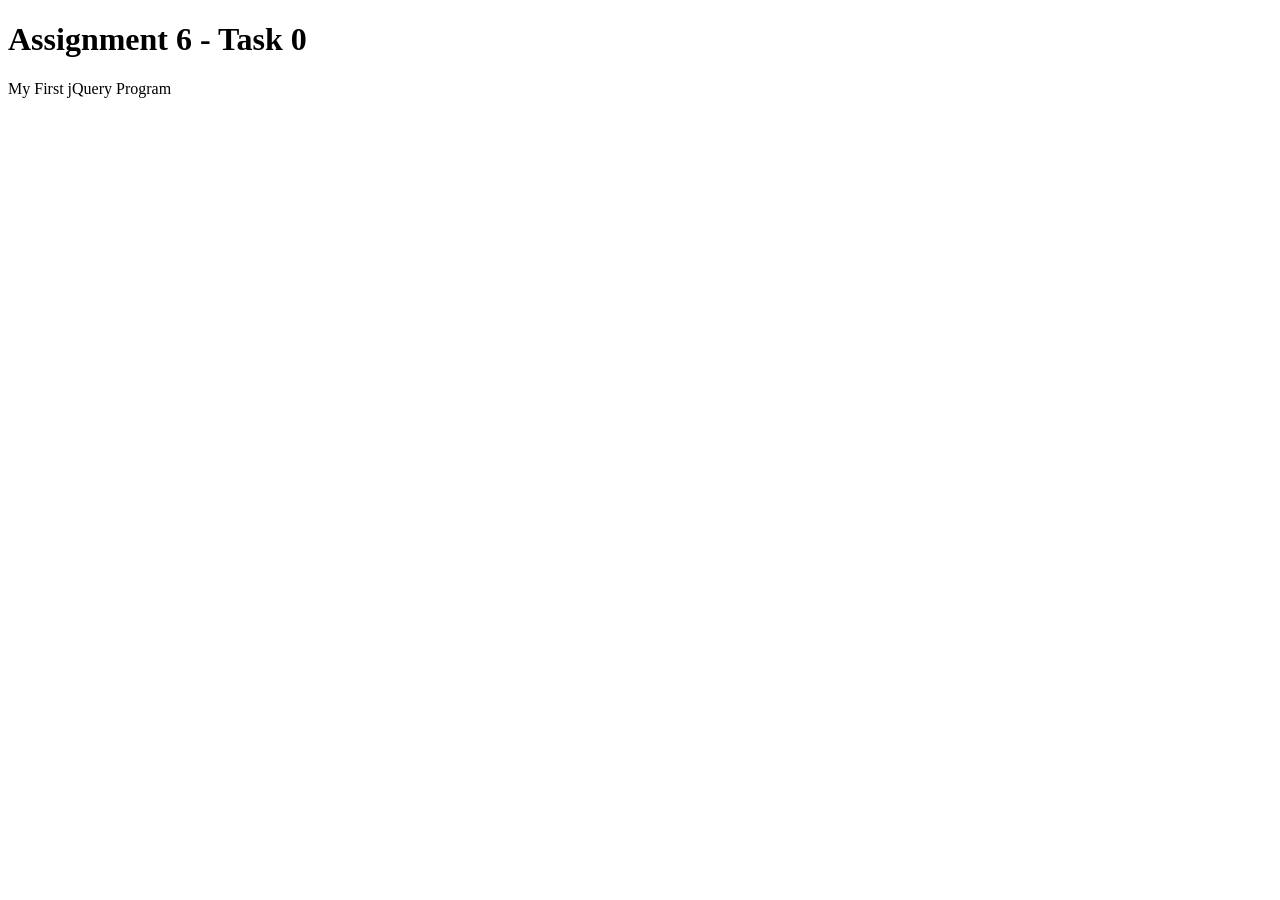
==== index.html @ 3cacc840 "complete task 0 jquery setup" ====
<!DOCTYPE html>
<html lang="en">
<head>
    <meta charset="UTF-8">
    <meta name="viewport" content="width=device-width, initial-scale=1.0">
    <title>Task 0 - jQuery Setup</title>
</head>
<body>

    <h1>Assignment 6 - Task 0</h1>
    <p>My First jQuery Program</p>

    <!-- jQuery CDN -->
    <script src="https://code.jquery.com/jquery-3.7.1.min.js"></script>

    <!-- My JavaScript file -->
    <script src="script.js"></script>

</body>
</html>
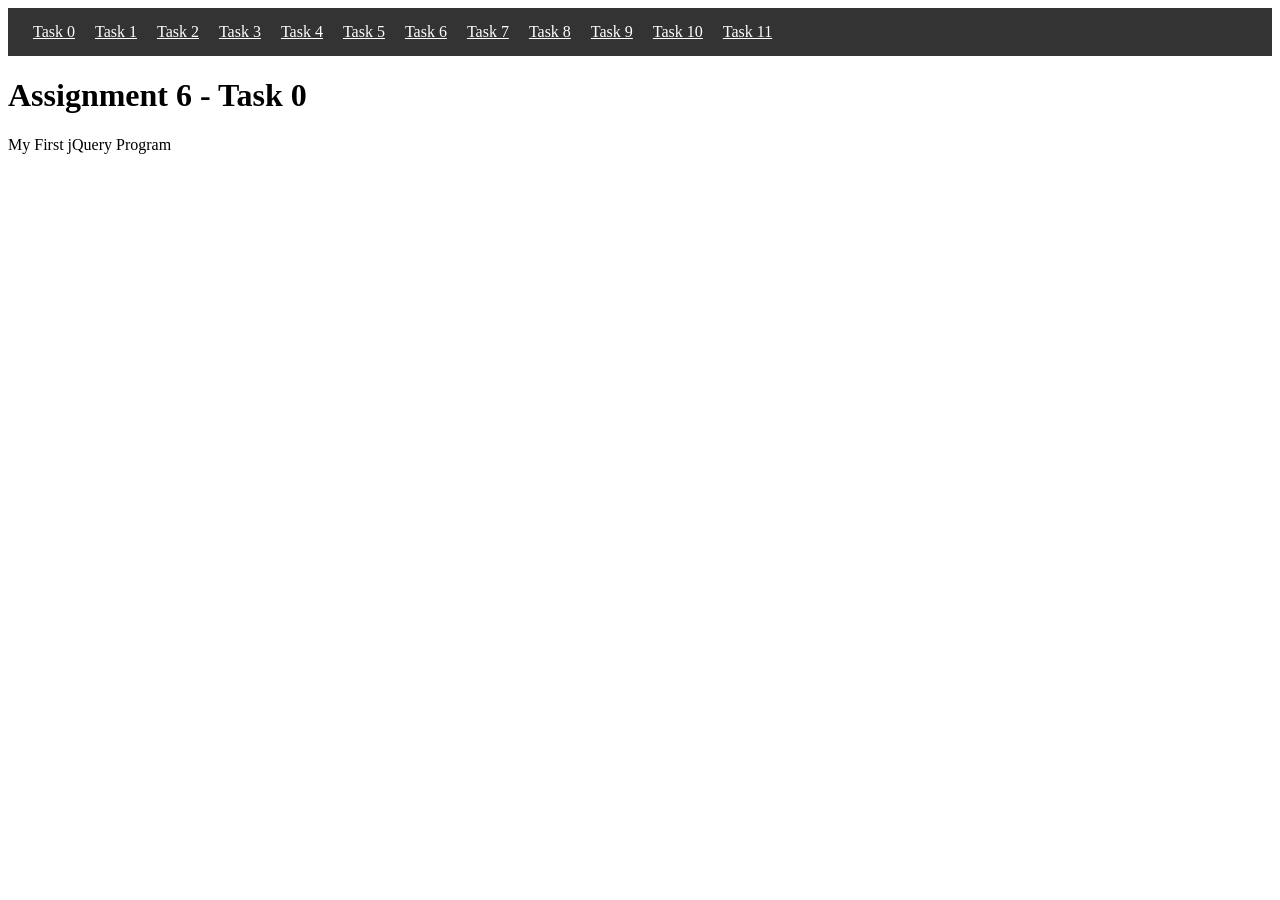
==== commit db91b4e1: "add navbar" ====
--- a/index.html
+++ b/index.html
@@ -17,5 +17,7 @@
     <!-- My JavaScript file -->
     <script src="script.js"></script>
 
+    <script src="navbar.js"></script>
+
 </body>
 </html>
